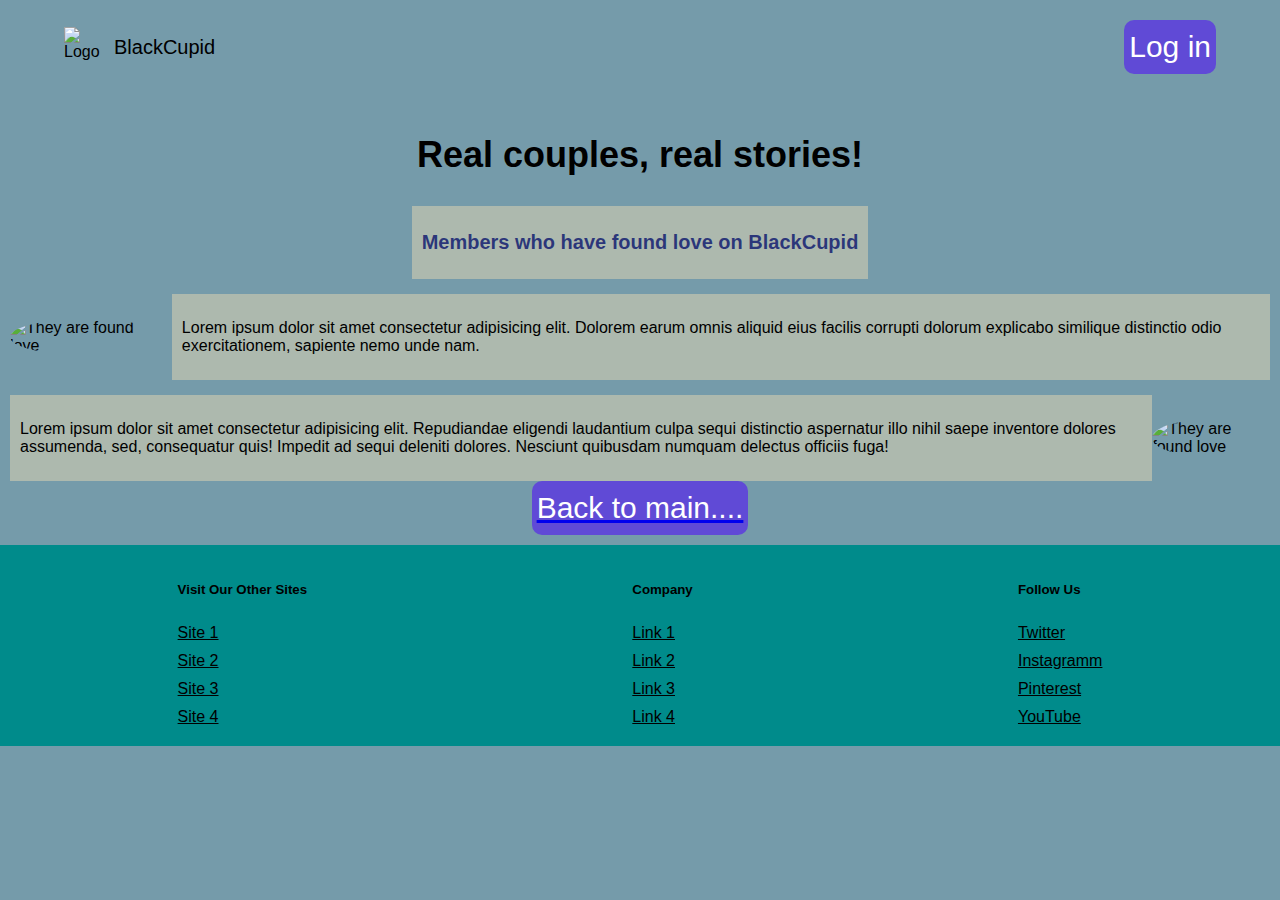
==== success.html @ cceb4dfe "css  success page" ====
<!DOCTYPE html>
<html lang="en">
  <head>
    <meta charset="UTF-8" />
    <meta name="viewport" content="width=device-width, initial-scale=1.0" />
    <link rel="stylesheet" href="style.css" />
    <title>Success Stories&#9829;BlackCupid.com</title>
  </head>
  <body class="success__page">
    <header class="page__header">
      <nav class="header__nav">
        <div class="nav__wrapper">
          <img class="nav__logo" src="./img/heart.svg" alt="Logo" />
          <a class="nav__link" href="index.html">BlackCupid</a>
        </div>
        <button class="nav__btn btn">Log in</button>
      </nav>
    </header>
    <main>
      <section class="main__content">
        <h2 class="content__article">
          Real couples, real stories!
        </h2>
        <div class="content__subtitle">
          <p class="content__discribe">
            Members who have found love on BlackCupid
          </p>
        </div>

        <div class="content__review">
          <img
            class="review__img"
            src="./img/couple of lovers.png"
            alt="They are found love"
          />
          <div class="review__comment">
            <p class="comment__text">
              Lorem ipsum dolor sit amet consectetur adipisicing elit. Dolorem
              earum omnis aliquid eius facilis corrupti dolorum explicabo
              similique distinctio odio exercitationem, sapiente nemo unde nam.
            </p>
          </div>
        </div>
        <div class="content__review">
          <div class="review__comment">
            <p class="comment__text">
              Lorem ipsum dolor sit amet consectetur adipisicing elit.
              Repudiandae eligendi laudantium culpa sequi distinctio aspernatur
              illo nihil saepe inventore dolores assumenda, sed, consequatur
              quis! Impedit ad sequi deleniti dolores. Nesciunt quibusdam
              numquam delectus officiis fuga!
            </p>
          </div>
          <img
            class="review__img"
            src="./img/couple of lovers.png"
            alt="They are found love"
          />
        </div>
        <div class="content__back_to_main">
          <a href="index.html">
            <button class="btn">Back to main....</button>
          </a>
        </div>
      </section>
    </main>
    <footer>
      <ul class="footer__list">
        <li>
          <h5>Visit Our Other Sites</h5>
          <ul class="footer__links">
            <li class="footer__links-item">site 1</li>
            <li class="footer__links-item">site 2</li>
            <li class="footer__links-item">site 3</li>
            <li class="footer__links-item">site 4</li>
          </ul>
        </li>
        <li>
          <h5>Company</h5>
          <ul class="footer__links">
            <li class="footer__links-item">link 1</li>
            <li class="footer__links-item">link 2</li>
            <li class="footer__links-item">link 3</li>
            <li class="footer__links-item">link 4</li>
          </ul>
        </li>
        <li>
          <h5>Follow Us</h5>
          <ul class="footer__links">
            <li class="footer__links-item">twitter</li>
            <li class="footer__links-item">instagramm</li>
            <li class="footer__links-item">pinterest</li>
            <li class="footer__links-item">youTube</li>
          </ul>
        </li>
      </ul>
    </footer>
  </body>
</html>
---- style.css ----
/* GLOBAL */
body {
  padding: 0;
  margin: 0;
  font-family: Arial, Helvetica, sans-serif;
  background-color: #759baa;
  min-width: 320px;
}
ul {
  list-style: none;
}
button {
  outline: none;
}
p,
ul {
  padding: 0;
  margin: 0;
}

/* HEADER */
.nav__wrapper {
  display: flex;
  align-items: center;
}
.nav__link {
  font-size: 20px;
  text-decoration: none;
  color: black;
  padding-left: 10px;
}
.header__nav {
  padding-top: 20px;
  padding-bottom: 20px;
  padding-left: 5%;
  padding-right: 5%;
  display: flex;
  justify-content: space-between;
}

.nav__logo {
  width: 40px;
  height: 40px;
}
.btn {
  padding: 0;
  margin: 0;
  color: rgb(255, 255, 255);
  font-size: 16px;
  width: auto;
  max-width: 250px;

  background: rgba(76, 0, 255, 0.521);
  border: none;
  border-radius: 10px;
  padding: 5px;
  display: block;
}

/* MAIN */
.article__text {
  margin: 0;
  margin-top: 5px;
  margin-bottom: 5px;
  color: #352135fc;
  font-size: 25px;
  padding-bottom: 10px;
}
.article__wrapper {
  background: rgba(242, 255, 195, 0.616);
  background-position: left;
  min-height: 200px;
  display: flex;
  flex-direction: column;
  align-items: center;
  width: 100%;
}
.main__article {
  display: flex;
  flex-direction: column;
  align-items: center;
  text-align: center;
  background: darkturquoise;
  background: url(./img/dating.jpg);
  background-size: 80%;
  background-repeat: round;
  min-height: 200px;
}
.main__about {
  padding: 15px;
  background: darkcyan;
}
.about__list {
  display: flex;
  flex-direction: column;
  text-align: center;
}
.item__article {
  font-size: 16px;
  color: white;
}
.main__testimonials {
  display: flex;
  flex-direction: column;
  align-items: center;
  background: darkturquoise;
  padding: 15px;
  text-align: center;
}
.testimonials__btn {
  margin-top: 10px;
}
.main__works {
  display: flex;
  flex-direction: column;
  align-items: center;
  background: darkcyan;
  padding: 15px;
  text-align: center;
}
.works__btn {
  margin-top: 10px;
}
.main__app {
  display: flex;
  flex-direction: column;
  padding: 15px;
  background: darkturquoise;
}
.app__img {
  width: 150px;
}

/* FOOTER */
.footer__list {
  display: flex;
  flex-direction: column;
  background: darkcyan;
  padding: 15px;
}
.footer__links {
  display: flex;
  justify-content: space-around;
}

/* TABLET */

@media (min-width: 768px) {
  .article__text {
    padding-bottom: 25px;
  }
  .article__wrapper {
    min-height: 300px;
  }
  .about__list {
    flex-direction: row;
    background: greenyellow;
  }
  .main__article {
    background-size: 100%;
    background-repeat: round;
    min-height: 300px;
  }
  .footer__list {
    flex-direction: row;
    justify-content: space-around;
  }
  .footer__links {
    flex-direction: column;
  }
  .footer__links-item {
    padding-top: 5px;
    padding-bottom: 5px;
    color: black;
    text-transform: capitalize;
    text-decoration: underline;
  }
}

/* DESKTOP */

@media (min-width: 1000px) {
  .article__text {
    padding-bottom: 35px;
    padding-top: 25px;
    padding-left: 150px;
    padding-right: 150px;
    font-weight: bold;
    font-size: 40px;
    color: rgb(37, 0, 0);
    text-decoration: underline;
  }
  .btn {
    font-size: 30px;
    padding-top: 10px;
    padding-bottom: 10px;
  }
  .main__article {
    padding-bottom: 25px;
  }
  .article__wrapper {
    background: none;
  }
  .about__list {
    background: rgb(186, 153, 189);
  }
  .main__article {
    background: url("./img/background.jpg");
    background-size: cover;
  }
  .main__about {
    background: #565f63;
  }
  .main__testimonials {
    background: #c5a8b9;
  }
  .item__description {
    font-size: 25px;
  }
  .item__article {
    font-size: 21px;
    color: #353232;
  }
  .testimonials__success {
    font-size: 20px;
  }
  .app__download {
    font-size: 20px;
  }
  .body {
    background-color: #8e7b90;
  }
}

/* SUCCESS PAGE ! */

.main__content {
  background: url("./img/background\ 2.jpg");
  padding-top: 10px;
  padding-bottom: 10px;
  display: flex;
  flex-direction: column;
  align-items: center;
}
.content__discribe {
  font-size: 20px;
  text-align: center;
}
.success_page {
  background-color: #19041375;
}
.review__img {
  width: 15%;
  height: 10%;
  border-radius: 50%;
  margin-right: 10px;
}
.content__review {
  display: flex;
  margin-top: 15px;
  justify-content: space-around;
  align-items: center;
  margin-left: 10px;
  margin-right: 10px;
}
.review__comment,
.content__subtitle {
  background: rgba(245, 222, 179, 0.438);
  padding-top: 25px;
  padding-bottom: 25px;
  padding-left: 10px;
  padding-right: 10px;
}
.comment__text {
  color: black;
}
.content__article {
  font-size: 36px;
  font-weight: bold;
  text-align: center;
}
.content__subtitle {
  font-size: 26px;
  font-weight: bold;
  text-align: center;
  color: rgba(0, 11, 105, 0.76);
}
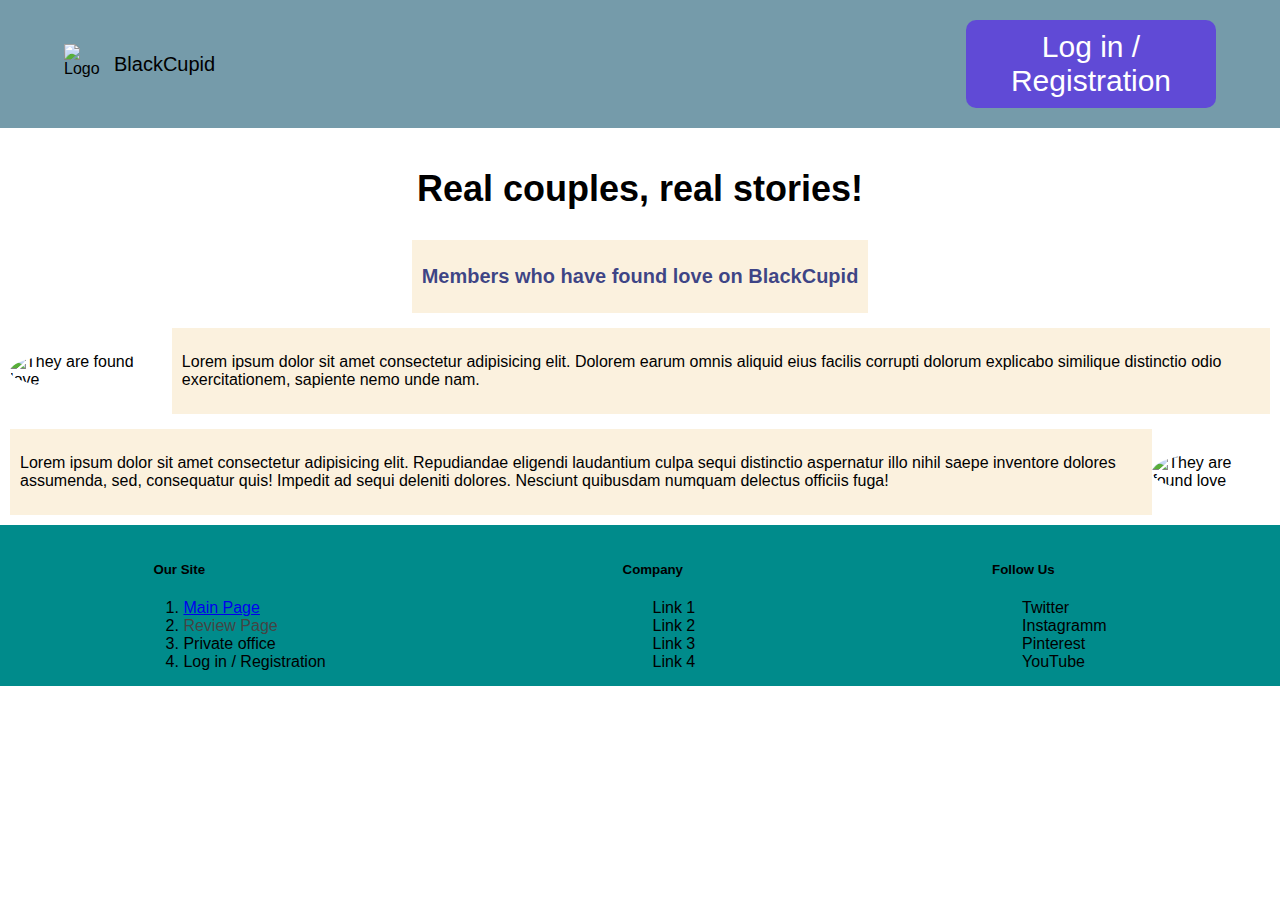
==== commit 9cae4aae: "final commit" ====
--- a/success.html
+++ b/success.html
@@ -13,7 +13,26 @@
           <img class="nav__logo" src="./img/heart.svg" alt="Logo" />
           <a class="nav__link" href="index.html">BlackCupid</a>
         </div>
-        <button class="nav__btn btn">Log in</button>
+        <section class="nav__modal">
+          <form class="form">
+            <div class="form__close">
+              <button class="btn close__btn">x</button>
+            </div>
+            <div class="form-group">
+              <label for="email">Email address</label>
+              <input type="email" class="form-control" id="email" />
+            </div>
+            <div class="form-group">
+              <label for="password">Password</label>
+              <input type="password" class="form-control" id="password" />
+            </div>
+            <div class="form-group-btn">
+              <button class="btn">Log in</button>
+              <button class="btn">Registration</button>
+            </div>
+          </form>
+        </section>
+        <button class="nav__btn btn">Log in / Registration</button>
       </nav>
     </header>
     <main>
@@ -57,22 +76,27 @@
             alt="They are found love"
           />
         </div>
-        <div class="content__back_to_main">
-          <a href="index.html">
-            <button class="btn">Back to main....</button>
-          </a>
-        </div>
       </section>
     </main>
     <footer>
       <ul class="footer__list">
         <li>
-          <h5>Visit Our Other Sites</h5>
-          <ul class="footer__links">
-            <li class="footer__links-item">site 1</li>
-            <li class="footer__links-item">site 2</li>
-            <li class="footer__links-item">site 3</li>
-            <li class="footer__links-item">site 4</li>
+          <h5>Our Site</h5>
+          <ul>
+            <ol class="footer__links">
+              <li class="footer__links-item">
+                <a href="index.html" class="links__nav-to">Main Page</a>
+              </li>
+              <li class="footer__links-item">
+                <a class="links__nav links__nav-active">Review Page</a>
+              </li>
+              <li class="footer__links-item">
+                <a class="links__nav">Private office</a>
+              </li>
+              <li class="footer__links-item">
+                <a class="links__nav">Log in / Registration</a>
+              </li>
+            </ol>
           </ul>
         </li>
         <li>
@@ -95,5 +119,6 @@
         </li>
       </ul>
     </footer>
+    <script src="./script.js"></script>
   </body>
 </html>
--- a/style.css
+++ b/style.css
@@ -3,8 +3,9 @@
   padding: 0;
   margin: 0;
   font-family: Arial, Helvetica, sans-serif;
-  background-color: #759baa;
+
   min-width: 320px;
+  position: relative;
 }
 ul {
   list-style: none;
@@ -19,6 +20,9 @@
 }
 
 /* HEADER */
+.page__header {
+  background: #759baa;
+}
 .nav__wrapper {
   display: flex;
   align-items: center;
@@ -132,6 +136,14 @@
 }
 
 /* FOOTER */
+.links__nav {
+  color: rgb(0, 0, 0);
+  text-decoration: none;
+  text-transform: none;
+}
+.links__nav-active {
+  color: rgb(68, 68, 68);
+}
 .footer__list {
   display: flex;
   flex-direction: column;
@@ -141,8 +153,51 @@
 .footer__links {
   display: flex;
   justify-content: space-around;
-}
-
+  padding: 0;
+  margin: 0;
+  padding-left: 30px;
+}
+.footer__links-item {
+  margin-right: 20px;
+  color: black;
+  text-transform: capitalize;
+}
+
+/* MODAL */
+.nav__modal {
+  display: none;
+}
+.nav__modal-show {
+  display: flex;
+  position: absolute;
+  top: 15%;
+  left: 30%;
+}
+.form {
+  display: flex;
+  flex-direction: column;
+  background: darkgrey;
+  padding: 25px;
+}
+.form-group {
+  display: flex;
+  flex-direction: column;
+  padding-bottom: 10px;
+}
+.form-group-btn {
+  display: flex;
+  justify-content: space-between;
+}
+.form__close {
+  display: flex;
+  justify-content: flex-end;
+}
+.close__btn {
+  background: none;
+  color: black;
+  font-size: 20px;
+  font-weight: bold;
+}
 /* TABLET */
 
 @media (min-width: 768px) {
@@ -167,13 +222,6 @@
   }
   .footer__links {
     flex-direction: column;
-  }
-  .footer__links-item {
-    padding-top: 5px;
-    padding-bottom: 5px;
-    color: black;
-    text-transform: capitalize;
-    text-decoration: underline;
   }
 }
 
